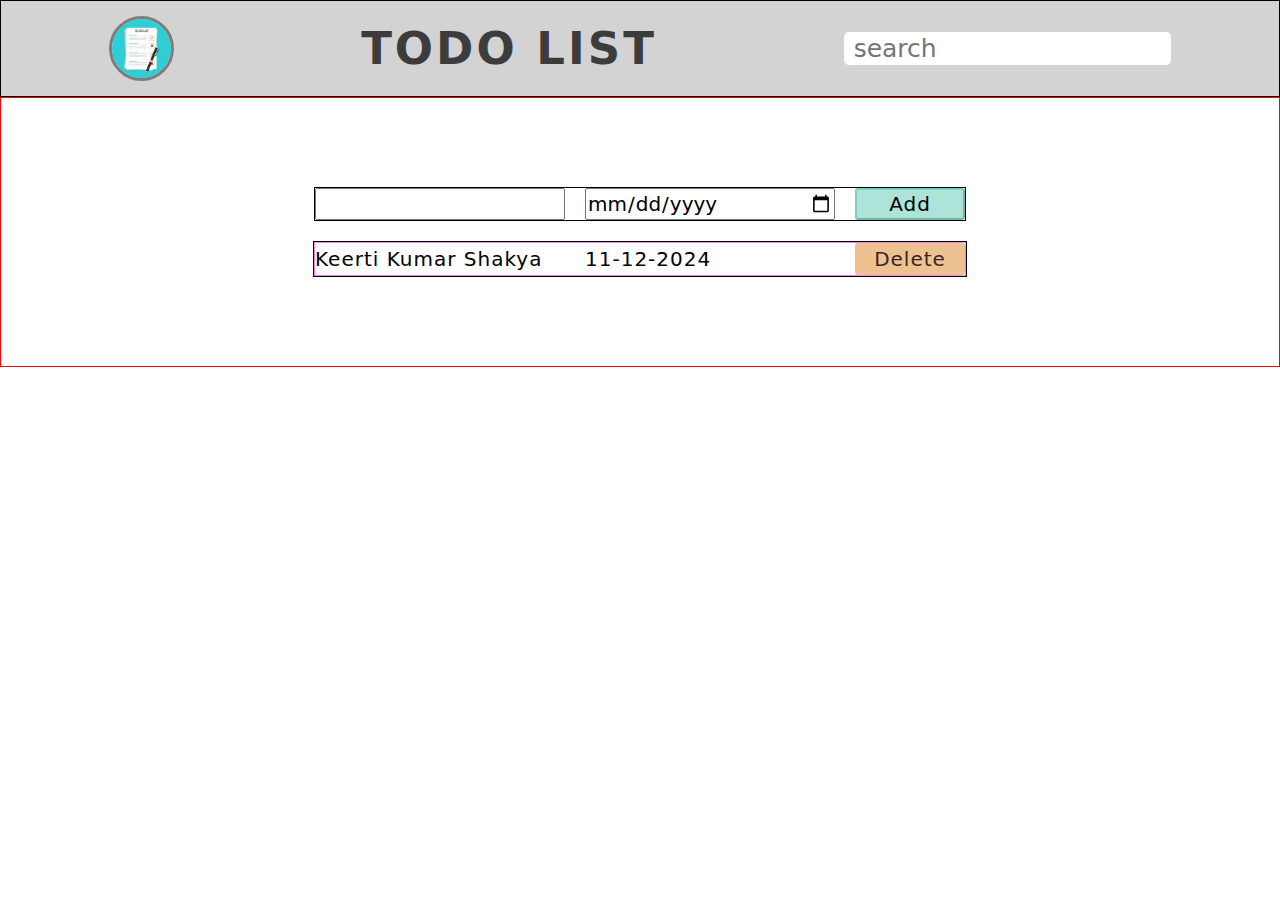
==== 02- todo-list/index.html @ cbeae419 "todo list project css and html completed" ====
<!DOCTYPE html>
<html lang="en">
  <head>
    <meta charset="UTF-8">
    <meta name="viewport" content="width=device-width, initial-scale=1.0">
    <title>Todo list</title>
    <link rel="stylesheet" href="style.css">
    <script src="./script.js" defer></script>
  </head>
  <body>
    <header>
      <img class="todo-list-image" src="./images/todo-img.jpg" alt="">
    <h1>todo list</h1>
    <input class="search-todo-css search-todo-js" type="search" placeholder="search">
    </header>

     <main>
       <section class="todo-list-action-container">
          <input class="todo-text-css todo-text-js" type="text">
          <input class="todo-date-css todo-date-js" type="date">
          <button class="btn-add-todo-css btn-add-todo-js">add</button>
       </section>

       <section class="todo-list-display-container">
        <article class="todo-list-container">
            <p class="todo-text-display-css todo-text-display-js">keerti kumar shakya</p>
            <p class="todo-date-display-css todo-date-display-js">11-12-2024</p>
            <button class="todo-delete-css todo-delete-css">delete</button>
        </article>
       </section>
     </main>
  </body>
</html>
---- 02- todo-list/style.css ----
*{
  margin: 0;
  padding: 0;
  box-sizing: border-box;
  font-family: system-ui, -apple-system, BlinkMacSystemFont, 'Segoe UI', Roboto, Oxygen, Ubuntu, Cantarell, 'Open Sans', 'Helvetica Neue', sans-serif;
}

body{

}

header{
  border: 1px solid black;
  display: flex;
  justify-content: space-around;
  align-items: center;
  padding: 15px;
  background-color: lightgray;
}

.todo-list-image{
  width: 65px;
  height: 65px;
  object-fit: cover;
  object-position:center;
  border-radius: 50%;
  border: 3px solid rgb(126, 124, 124);
}

h1{
  text-transform: uppercase;
  letter-spacing:3px;
  font-size: 45px;
  color: rgb(61, 60, 60);
}

.search-todo-css {
  font-size: 25px;
  padding:2px 0px 2px 10px;
  border-radius: 0.3rem;
  border: none;
}

main{
  border:1px solid red;
   display: flex;
   flex-direction: column;
  justify-content:center;
  align-items: center;

  min-height: 30vh;
}

.todo-list-action-container{
  border:1px solid black;
  display: grid;
  grid-template-columns: 250px 250px 110px;
  column-gap: 20px;
}

.btn-add-todo-css{
  text-transform: capitalize;
  letter-spacing: 1px;
  font-size: 20px;
  font-weight: 500;
  padding: 2px 10px;
  background-color: rgba(29, 177, 152, 0.356);
  border-radius: 0.2rem;
  border-color: rgba(29, 177, 152, 0.356);
}

.todo-text-css{
  text-transform: capitalize;
  font-size: 20px;
  letter-spacing: 1px;


 
}

.todo-date-css{
  font-size: 20px;
  font-weight: 500;

}

.todo-list-display-container{
  margin-top: 20px;
  border: 1px solid black;
}

.todo-list-container{
  border: 1px solid violet;
  display: grid;
  grid-template-columns: 250px 250px 110px;
align-items: center;
  column-gap: 20px;
}

.todo-text-display-css, .todo-date-display-css{
letter-spacing: 1px;
font-size: 20px;
text-transform: capitalize;
}

.todo-delete-css{
  text-transform: capitalize;
  letter-spacing: 1px;
  font-size: 20px;
  font-weight: 500;
  padding: 2px 10px;
  background-color: rgb(238, 194, 144);
  border-radius: 0.2rem;
  border:2px solid rgb(238, 194, 144);
  color: rgb(58, 36, 36);
}
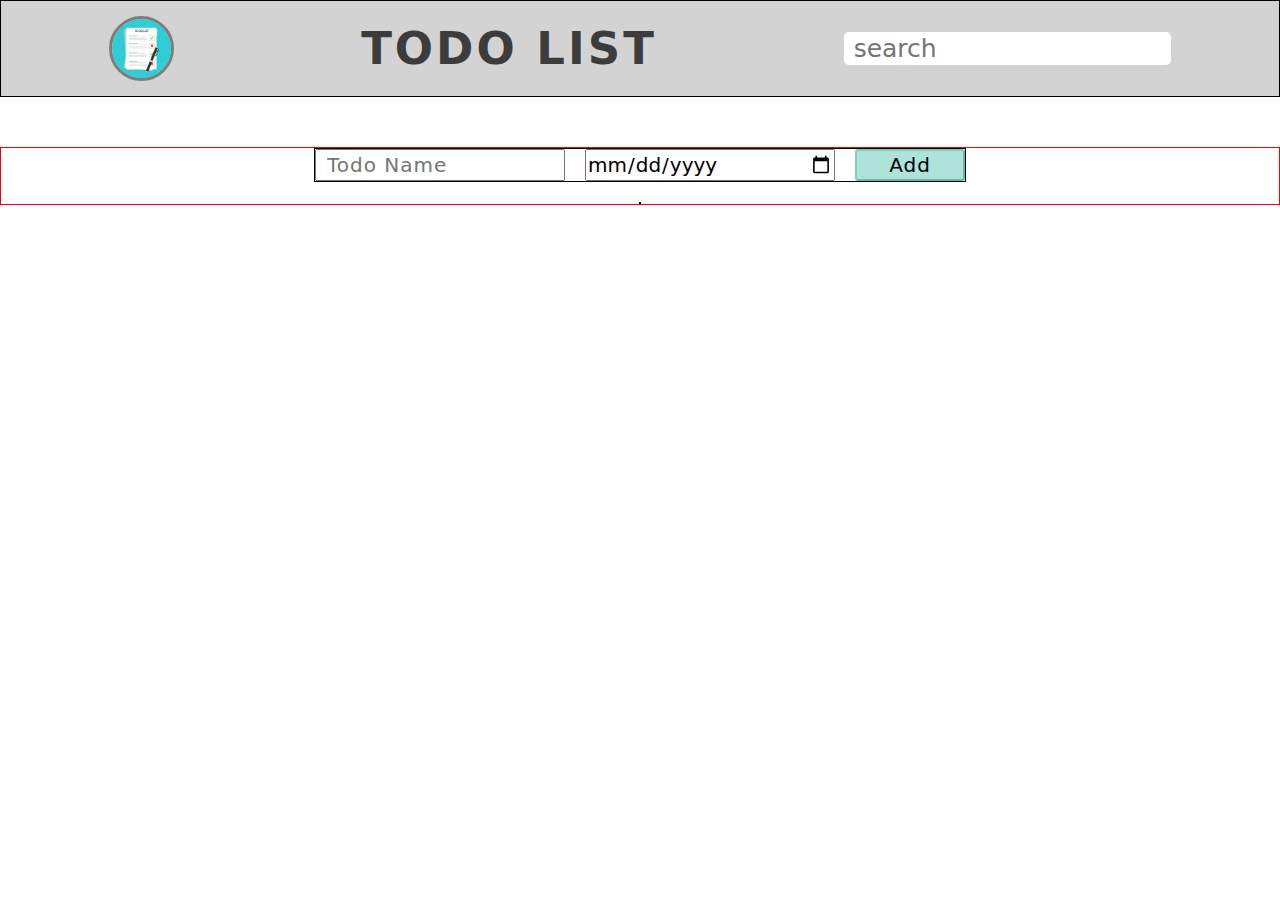
==== commit 3de62a54: "todo List js under process" ====
--- a/02- todo-list/index.html
+++ b/02- todo-list/index.html
@@ -16,17 +16,13 @@
 
      <main>
        <section class="todo-list-action-container">
-          <input class="todo-text-css todo-text-js" type="text">
+          <input class="todo-text-css todo-text-js" type="text" placeholder="todo name">
           <input class="todo-date-css todo-date-js" type="date">
           <button class="btn-add-todo-css btn-add-todo-js">add</button>
        </section>
 
        <section class="todo-list-display-container">
-        <article class="todo-list-container">
-            <p class="todo-text-display-css todo-text-display-js">keerti kumar shakya</p>
-            <p class="todo-date-display-css todo-date-display-js">11-12-2024</p>
-            <button class="todo-delete-css todo-delete-css">delete</button>
-        </article>
+      
        </section>
      </main>
   </body>
--- a/02- todo-list/style.css
+++ b/02- todo-list/style.css
@@ -47,8 +47,8 @@
    flex-direction: column;
   justify-content:center;
   align-items: center;
-
-  min-height: 30vh;
+ margin-top: 50px;
+ 
 }
 
 .todo-list-action-container{
@@ -73,9 +73,7 @@
   text-transform: capitalize;
   font-size: 20px;
   letter-spacing: 1px;
-
-
- 
+  padding-left: 10px;
 }
 
 .todo-date-css{
@@ -87,6 +85,8 @@
 .todo-list-display-container{
   margin-top: 20px;
   border: 1px solid black;
+  display: grid;
+  row-gap: 10px;
 }
 
 .todo-list-container{
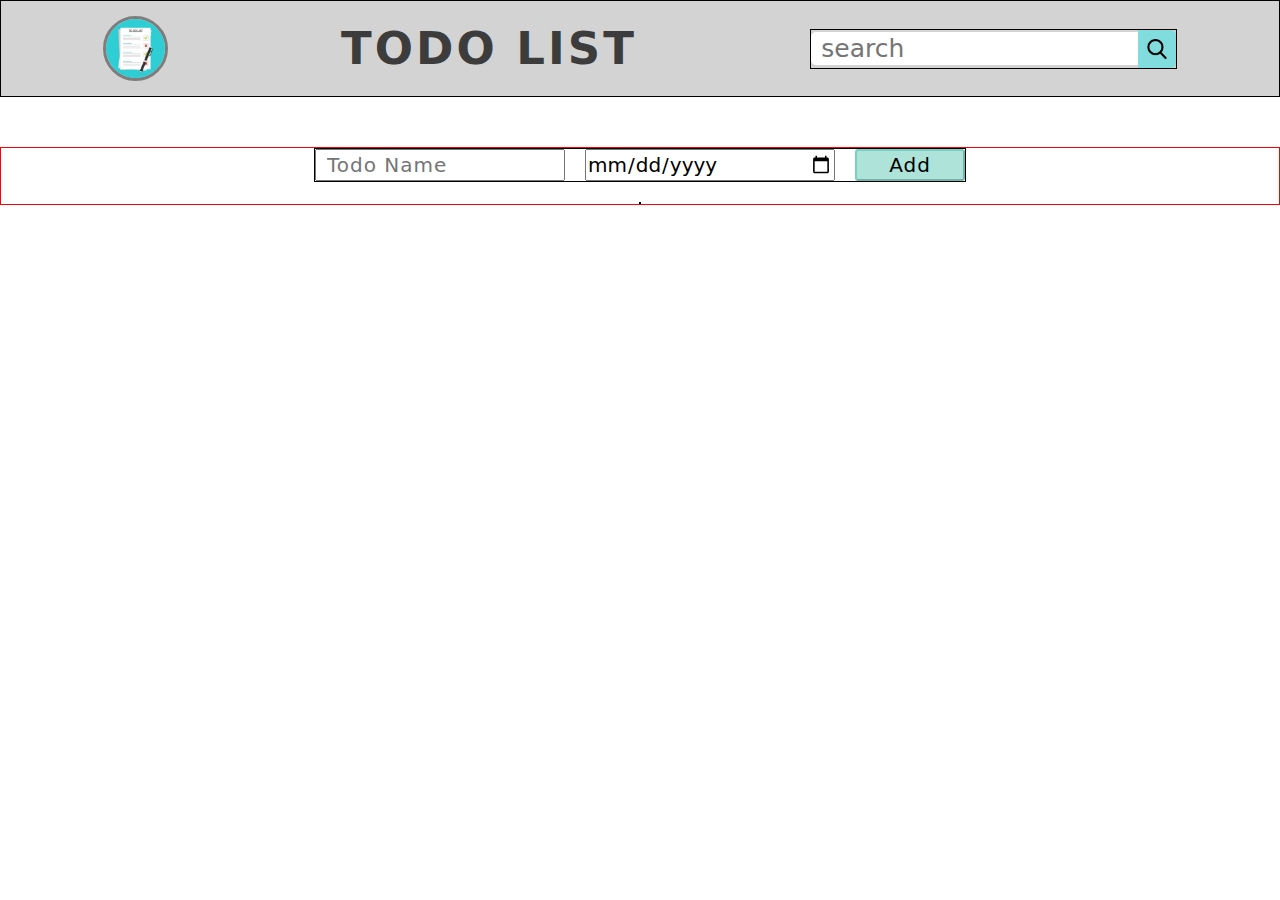
==== commit e812878c: "search part of todo list completed" ====
--- a/02- todo-list/index.html
+++ b/02- todo-list/index.html
@@ -11,7 +11,19 @@
     <header>
       <img class="todo-list-image" src="./images/todo-img.jpg" alt="">
     <h1>todo list</h1>
-    <input class="search-todo-css search-todo-js" type="search" placeholder="search">
+
+    <div class="search-main-container">
+
+    <div class="search-container">
+      <input class="search-todo-css search-todo-js" type="search" placeholder="search">
+      <button class="search-btn-css search-btn-js">
+        <img class="search-img-css" src="./images/search.png" alt="">
+      </button>
+    </div>
+    <div class="search-display-css js-search-display">
+      
+    </div>
+  </div>
     </header>
 
      <main>
--- a/02- todo-list/style.css
+++ b/02- todo-list/style.css
@@ -37,8 +37,9 @@
 .search-todo-css {
   font-size: 25px;
   padding:2px 0px 2px 10px;
-  border-radius: 0.3rem;
-  border: none;
+  border-top-left-radius: 0.3rem;
+  border-bottom-left-radius: 0.3rem;
+  border-top-left-radius: 0.3rem;  border: none;
 }
 
 main{
@@ -113,4 +114,50 @@
   border-radius: 0.2rem;
   border:2px solid rgb(238, 194, 144);
   color: rgb(58, 36, 36);
+}
+
+.search-main-container{
+  border: 1px solid black;
+  display: grid;
+  position: relative;
+}
+
+.search-container{
+  display: flex;
+  align-items: center;
+}
+
+.search-btn-css{
+ padding: 9px;
+ border: none;
+  border-top-right-radius: 0.3rem;
+  border-bottom-right-radius: 0.3rem;
+   background-color: rgb(129, 221, 221);
+}
+
+.search-img-css{
+  display: flex;
+ justify-self: stretch;
+width: 20px;
+color: white;
+
+}
+
+.search-display-css{
+  display: none;
+  width: 100%;
+  border: 1px solid black;
+  background-color: white;
+position: absolute;
+top: 39px;
+}
+
+.list-search-css{
+  display: flex;
+  justify-content: space-between;
+  letter-spacing: 1px;
+}
+
+.search-display-active{
+  display: block;
 }